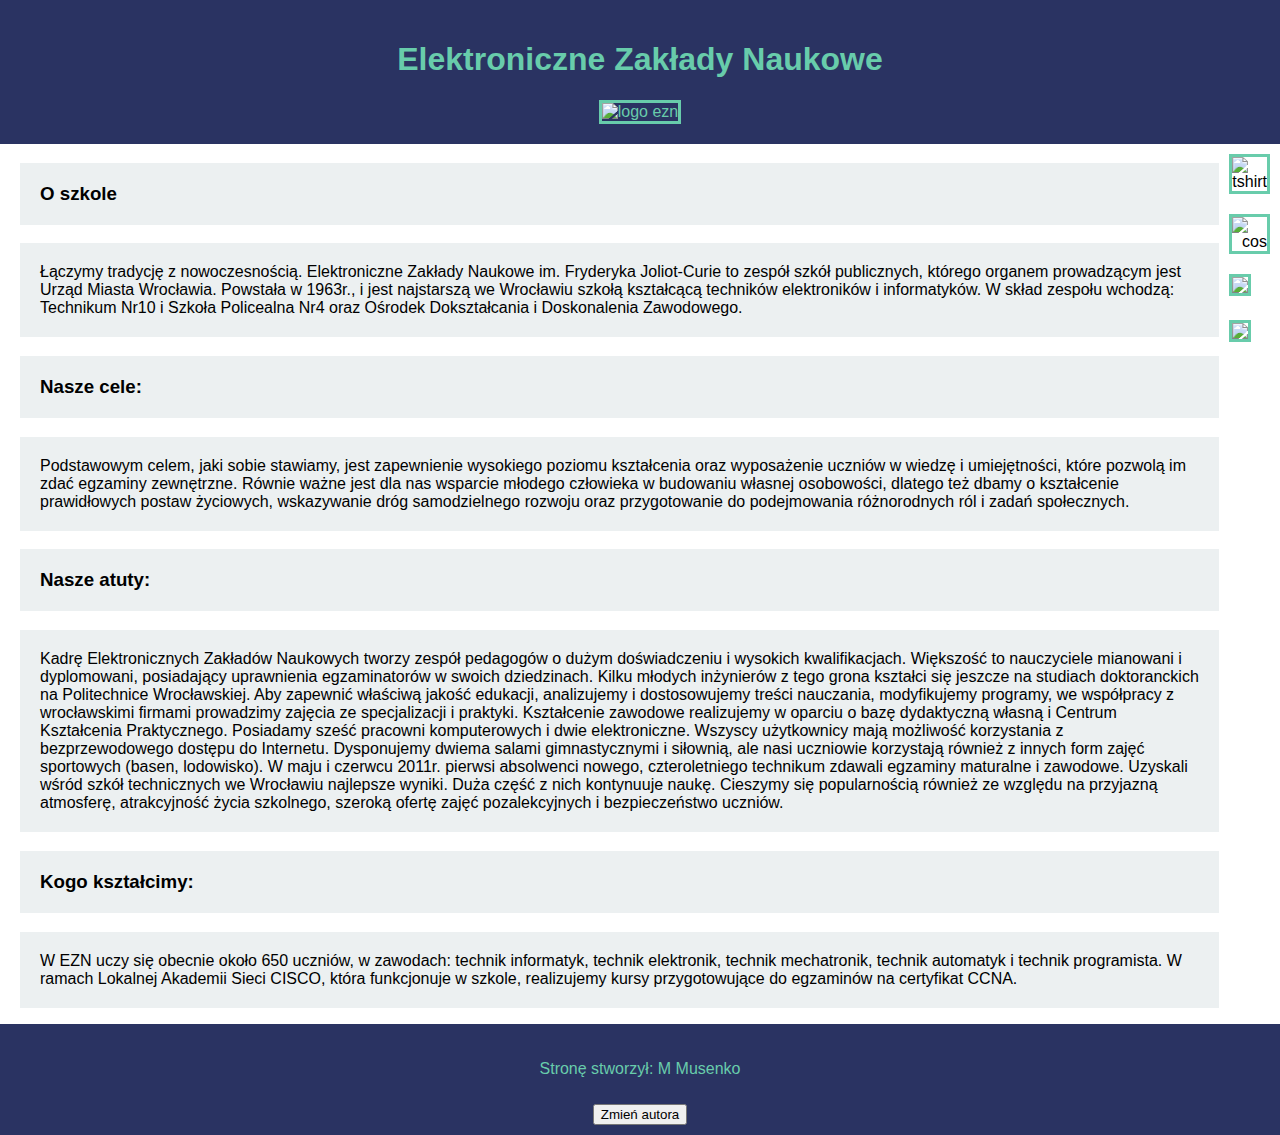
==== index.html @ 98c06e07 "Update and rename ezn.html to index.html" ====
<!DOCTYPE html>
<html lang="pl">
<head>
  <meta charset="UTF-8">
  <meta name="viewport" content="width=device-width, initial-scale=1.0">
  <link rel="stylesheet" href="eznstyle.css">
  <title>Elektroniczne Zakłady Naukowe - 60-lecie</title>
  <script type="text/javascript" src="ezn.js"></script>
</head>
<body>
  <header id="Header">
    <h1>Elektroniczne Zakłady Naukowe</h1>
    <img src="https://ezn.edu.pl/wp-content/uploads/2021/03/cropped-logo_kolorowe-do-rekrutacji.png" alt="logo ezn" id="logo">
  </header>

  <div id="content">
    <div id="tekst">
   <h3>O szkole</h3>
   <p>Łączymy tradycję z nowoczesnością.
    Elektroniczne Zakłady Naukowe im. Fryderyka Joliot-Curie to zespół szkół publicznych, którego organem prowadzącym jest Urząd Miasta Wrocławia.
     Powstała w 1963r., i jest najstarszą we Wrocławiu szkołą kształcącą techników elektroników i informatyków. W skład zespołu wchodzą:
    Technikum Nr10 i Szkoła Policealna Nr4 oraz Ośrodek Dokształcania i Doskonalenia Zawodowego.</p> 
    <h3>Nasze cele:</h3>
    <p>Podstawowym celem, jaki sobie stawiamy, jest zapewnienie wysokiego poziomu kształcenia oraz wyposażenie uczniów w wiedzę i umiejętności, które pozwolą im zdać egzaminy zewnętrzne.
     Równie ważne jest dla nas wsparcie młodego człowieka w budowaniu własnej osobowości, dlatego też dbamy o kształcenie prawidłowych postaw życiowych, wskazywanie dróg samodzielnego rozwoju oraz przygotowanie do podejmowania różnorodnych ról i zadań społecznych.</p>
    <h3>Nasze atuty:</h3>
   <p>Kadrę Elektronicznych Zakładów Naukowych tworzy zespół pedagogów o dużym doświadczeniu i wysokich kwalifikacjach. Większość to nauczyciele mianowani i dyplomowani, posiadający uprawnienia egzaminatorów w swoich dziedzinach. Kilku młodych inżynierów z tego grona kształci się jeszcze na studiach doktoranckich na Politechnice Wrocławskiej. Aby zapewnić właściwą jakość edukacji, analizujemy i dostosowujemy treści nauczania, modyfikujemy programy, we współpracy z wrocławskimi firmami prowadzimy zajęcia ze specjalizacji i praktyki. Kształcenie zawodowe realizujemy w oparciu o bazę dydaktyczną własną i Centrum Kształcenia Praktycznego. Posiadamy sześć pracowni komputerowych i dwie elektroniczne.
    Wszyscy użytkownicy mają możliwość korzystania z bezprzewodowego dostępu do Internetu. Dysponujemy dwiema salami gimnastycznymi i siłownią, ale nasi uczniowie korzystają również z innych form zajęć sportowych (basen, lodowisko).
    W maju i czerwcu 2011r. pierwsi absolwenci nowego, czteroletniego technikum zdawali egzaminy maturalne i zawodowe. Uzyskali wśród szkół technicznych we Wrocławiu najlepsze wyniki. Duża część z nich kontynuuje naukę.
    Cieszymy się popularnością również ze względu na przyjazną atmosferę, atrakcyjność życia szkolnego, szeroką ofertę zajęć pozalekcyjnych i bezpieczeństwo uczniów.</p> 
    
    <h3>Kogo kształcimy:</h3>
    <P>W EZN uczy się obecnie około 650 uczniów, w zawodach: technik informatyk, technik elektronik, technik mechatronik, technik automatyk i technik programista.
        W ramach Lokalnej Akademii Sieci CISCO, która funkcjonuje w szkole, realizujemy kursy przygotowujące do egzaminów na certyfikat CCNA.</P>
    </div>

    <div id="obrazki">
        <img src="https://regen.cupsell.net/product/363451/number/0?h=420&fit=fill" alt="tshirt ">
        <img src="https://portalokienny.pl/pol_pl_Kolnierz-do-okna-dachowego-FAKRO-EZN-P-CU-78x160-do-pokryc-falistych-27434_2.jpg" alt="cos ">
        <img src="https://ezn.edu.pl/wp-content/uploads/2018/04/DSC00809.jpeg">
        <img src="https://cdn-portal.img.wroclaw.pl/beta2/files/news/423359/main/EZN-60lat-rocznica-szkola-elektroniczne-th-3Z9A5896.jpg?imgeng=/w_1200/h_630/m_cropbox/f_jpg">
    </div>
  </div>

  <footer>
    <p>Stronę stworzył: M Musenko</p>
  </footer>

</body>
</html>
---- eznstyle.css ----
body {
    font-family: Arial, sans-serif;
    margin: 0;
  }
  
  Header {
    background-color: #2A3362;
    color: rgb(104, 204, 171); 
    padding: 20px;
    text-align: center;
  }
  
  #logo {
    margin:0;
    width:30%;
  }
#content {
    display: flex;
    width:auto;
    margin-left: 20px;
  }
  footer p {
    background-color: #2A3362; 
    color: rgb(104, 204, 171);
    text-align: center;
    padding: 10px;
    font:bold;
  }
  h3,p {
    flex: 1;
    padding: 20px;
    background-color: #ecf0f1; 
  }
  
  img {
    flex: 1;
    text-align: right;
  }
  
  img {
    border: 3px solid rgb(104, 204, 171); 
    margin: 10px;
    width: 500px;
    height:auto;
  }
  
  footer {
    background-color: #2A3362; 
    color: #fff; 
    text-align: center;
    padding: 10px;
  }
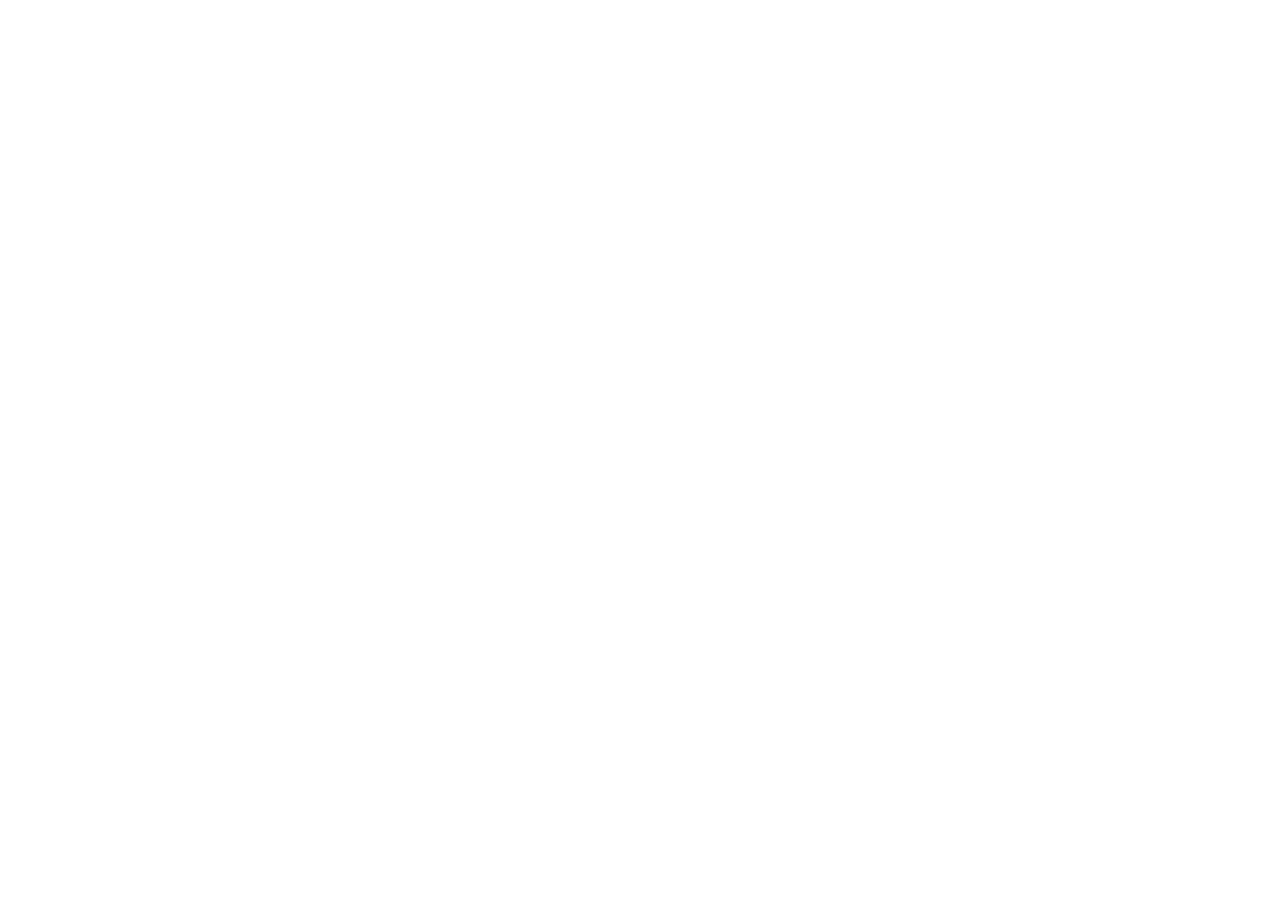
==== commit 886bdfd4: "Create index.html" ====
--- a/index.html
+++ b/index.html
@@ -1,50 +1,11 @@
-<!DOCTYPE html>
-<html lang="pl">
-<head>
-  <meta charset="UTF-8">
-  <meta name="viewport" content="width=device-width, initial-scale=1.0">
-  <link rel="stylesheet" href="eznstyle.css">
-  <title>Elektroniczne Zakłady Naukowe - 60-lecie</title>
-  <script type="text/javascript" src="ezn.js"></script>
-</head>
-<body>
-  <header id="Header">
-    <h1>Elektroniczne Zakłady Naukowe</h1>
-    <img src="https://ezn.edu.pl/wp-content/uploads/2021/03/cropped-logo_kolorowe-do-rekrutacji.png" alt="logo ezn" id="logo">
-  </header>
-
-  <div id="content">
-    <div id="tekst">
-   <h3>O szkole</h3>
-   <p>Łączymy tradycję z nowoczesnością.
-    Elektroniczne Zakłady Naukowe im. Fryderyka Joliot-Curie to zespół szkół publicznych, którego organem prowadzącym jest Urząd Miasta Wrocławia.
-     Powstała w 1963r., i jest najstarszą we Wrocławiu szkołą kształcącą techników elektroników i informatyków. W skład zespołu wchodzą:
-    Technikum Nr10 i Szkoła Policealna Nr4 oraz Ośrodek Dokształcania i Doskonalenia Zawodowego.</p> 
-    <h3>Nasze cele:</h3>
-    <p>Podstawowym celem, jaki sobie stawiamy, jest zapewnienie wysokiego poziomu kształcenia oraz wyposażenie uczniów w wiedzę i umiejętności, które pozwolą im zdać egzaminy zewnętrzne.
-     Równie ważne jest dla nas wsparcie młodego człowieka w budowaniu własnej osobowości, dlatego też dbamy o kształcenie prawidłowych postaw życiowych, wskazywanie dróg samodzielnego rozwoju oraz przygotowanie do podejmowania różnorodnych ról i zadań społecznych.</p>
-    <h3>Nasze atuty:</h3>
-   <p>Kadrę Elektronicznych Zakładów Naukowych tworzy zespół pedagogów o dużym doświadczeniu i wysokich kwalifikacjach. Większość to nauczyciele mianowani i dyplomowani, posiadający uprawnienia egzaminatorów w swoich dziedzinach. Kilku młodych inżynierów z tego grona kształci się jeszcze na studiach doktoranckich na Politechnice Wrocławskiej. Aby zapewnić właściwą jakość edukacji, analizujemy i dostosowujemy treści nauczania, modyfikujemy programy, we współpracy z wrocławskimi firmami prowadzimy zajęcia ze specjalizacji i praktyki. Kształcenie zawodowe realizujemy w oparciu o bazę dydaktyczną własną i Centrum Kształcenia Praktycznego. Posiadamy sześć pracowni komputerowych i dwie elektroniczne.
-    Wszyscy użytkownicy mają możliwość korzystania z bezprzewodowego dostępu do Internetu. Dysponujemy dwiema salami gimnastycznymi i siłownią, ale nasi uczniowie korzystają również z innych form zajęć sportowych (basen, lodowisko).
-    W maju i czerwcu 2011r. pierwsi absolwenci nowego, czteroletniego technikum zdawali egzaminy maturalne i zawodowe. Uzyskali wśród szkół technicznych we Wrocławiu najlepsze wyniki. Duża część z nich kontynuuje naukę.
-    Cieszymy się popularnością również ze względu na przyjazną atmosferę, atrakcyjność życia szkolnego, szeroką ofertę zajęć pozalekcyjnych i bezpieczeństwo uczniów.</p> 
-    
-    <h3>Kogo kształcimy:</h3>
-    <P>W EZN uczy się obecnie około 650 uczniów, w zawodach: technik informatyk, technik elektronik, technik mechatronik, technik automatyk i technik programista.
-        W ramach Lokalnej Akademii Sieci CISCO, która funkcjonuje w szkole, realizujemy kursy przygotowujące do egzaminów na certyfikat CCNA.</P>
-    </div>
-
-    <div id="obrazki">
-        <img src="https://regen.cupsell.net/product/363451/number/0?h=420&fit=fill" alt="tshirt ">
-        <img src="https://portalokienny.pl/pol_pl_Kolnierz-do-okna-dachowego-FAKRO-EZN-P-CU-78x160-do-pokryc-falistych-27434_2.jpg" alt="cos ">
-        <img src="https://ezn.edu.pl/wp-content/uploads/2018/04/DSC00809.jpeg">
-        <img src="https://cdn-portal.img.wroclaw.pl/beta2/files/news/423359/main/EZN-60lat-rocznica-szkola-elektroniczne-th-3Z9A5896.jpg?imgeng=/w_1200/h_630/m_cropbox/f_jpg">
-    </div>
-  </div>
-
-  <footer>
-    <p>Stronę stworzył: M Musenko</p>
-  </footer>
-
-</body>
-</html>
+<!DOCTYPE html>
+<html lang="en">
+<head>
+    <meta charset="UTF-8">
+    <meta name="viewport" content="width=device-width, initial-scale=1.0">
+    <title>Document</title>
+</head>
+<body>
+    
+</body>
+</html>
